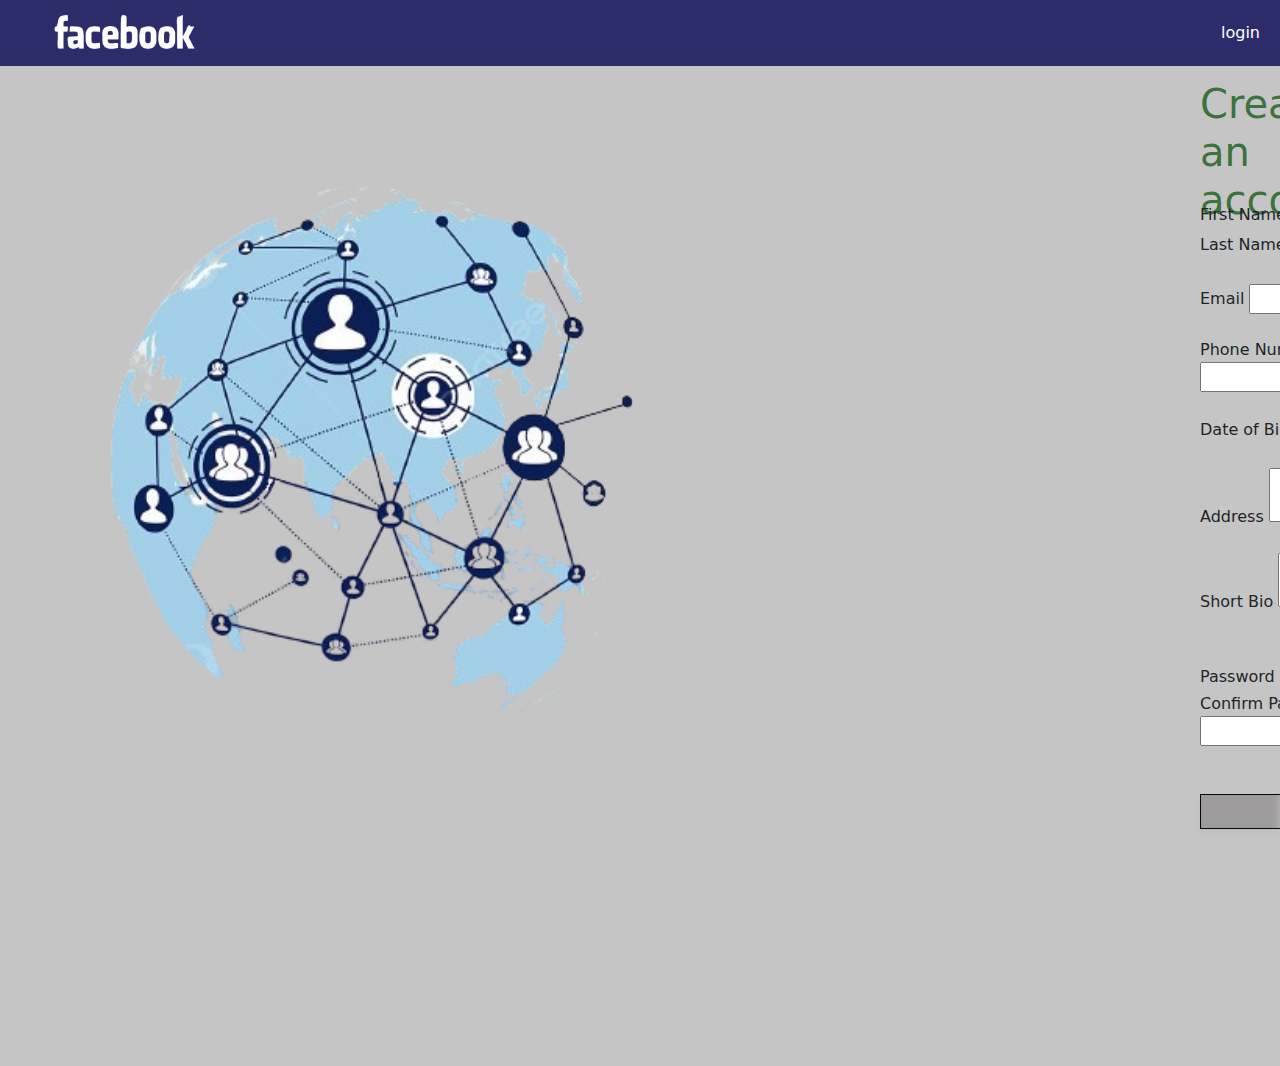
==== js----classwork/index.html @ 86f9a205 "Add files via upload" ====
<!DOCTYPE html>
<html lang="en">
<head>
    <meta charset="UTF-8">
    <meta name="viewport" content="width=device-width, initial-scale=1.0">
    <link rel="stylesheet" href="style.css">
    <link rel="stylesheet" href="	https://cdn.jsdelivr.net/npm/bootstrap@5.3.3/dist/css/bootstrap.min.css">
    <title>Document</title>
</head>
<body>
    
    <nav class="navbar">
        <div class="container">
          <a class="navbar-brand" href="#">
            <img src="img/facebook-logo-white-11549682110gwzzzhtxz3-removebg-preview.png" alt="Bootstrap" width="150" height="40">
          </a>
        </div>
        <span class="span">
            <a href="login.html" class="page">login</a>
        </span>
      </nav>
<div class="container2">
    <h1 class="acc">Create an account</h1>
    <img src="img/pngtree-blue-modern-internet-data-connection-social-globalization-png-image_5252695-removebg-preview.png" alt="img" height="800" width="780">
<br><br><br>
    <form action="/submit-account-details" method="POST" class="form2">
        <label for="first-name">First Name</label>
        <input type="text" id="first-name" name="first-name" required>

        <label for="last-name">Last Name</label>
        <input type="text" id="last-name" name="last-name" required>
<br><br>
        <label for="email">Email</label>
        <input type="email" id="email" name="email" required>
<br><br>
        <label for="phone">Phone Number</label>
        <input type="tel" id="phone" name="phone">
<br><br>
        <label for="dob">Date of Birth</label>
        <input type="date" id="dob" name="dob">
<br><br>
        <label for="address">Address</label>
        <textarea id="address" name="address"></textarea>
<br><br>
        <label for="bio">Short Bio</label>
        <textarea id="bio" name="bio"></textarea>
<br><br><br>
        <label for="password">Password</label>
        <input type="password" id="password" name="password">

        <label for="confirm-password">Confirm Password</label>
        <input type="password" id="confirm-password" name="confirm-password">
<br><br><br>
        <button type="submit" style="background-color: rgba(87, 83, 83, 0.363);">Save Changes</button>
    </form>
</div>
   

    <script src="app.js"></script>
</body>
</html>
---- js----classwork/style.css ----
.container2{
    background-color: rgba(128, 128, 128, 0.459);
    height: 1000px;
}


.navbar{
background-color: rgba(6, 6, 80, 0.849);
}

.page{
    margin-right: 20px;
    text-decoration: none;
    color: white;
}

.h1{
    margin-left: 60px;
    color: rgb(58, 58, 129);
    font-size: 50px;
   font-family: Arial, Helvetica, sans-serif;
}

.para{
    font-family: Arial, Helvetica, sans-serif;
}

.heading{
    position: absolute;
    margin-left: 750px;
}
.btn4{

    height: 40px;
    width: 200px;
    position: absolute;
    top:500px;
    left: 60px;
    background-color: rgba(19, 32, 105, 0.836);
 font-family: fantasy;
 font-size: larger;
 font-weight: 400;


}



.body2 {
    background-color: rgba(178, 180, 180, 0.466);

    background-size: cover;
    position: fixed;
  }
  
  .content {
     border: solid rgba(158, 154, 154, 0.589);
    width: 380px;
    height: 450px;
    position: relative;
    background: rgba(255, 255, 255, 0.205);
    backdrop-filter: blur(5px);
    border-radius: 15px;
    box-shadow: 0 4px 8px rgba(0, 0, 0, 0.1);
    margin-left: 750px;
    margin-top: 190px;
    border-style: ridge;
  }
  
  
  
  
  .form {
    margin-top: 120px;
    color: rgb(0, 0, 0);
    font-weight: 200px;
    font-family: system-ui, 'Segoe UI', 'Open Sans', 'Helvetica Neue', sans-serif;
  }
  
  .in {
    margin-top: 3px;
    border-radius: 40px;
    height: 35px;
    width: 300px;
    border: 1px;
    position: relative;
    border-color: white;
    background: rgba(255, 254, 254, 0);
    backdrop-filter: blur(5px);
    box-shadow: 0 4px 8px rgba(0, 0, 0, 0.1);
    margin-left: 35px;
    border-style: ridge;
    background-image: url('images/dow.png');
    background-repeat: no-repeat;
    background-position: 260px;
    background-size: 13%;
  
  }
  
  .lock {
    margin-top: 1%;
    border-radius: 40px;
    height: 35px;
    width: 300px;
    border: 1px;
    position: relative;
    border-color: white;
    background: rgba(255, 255, 255, 0);
    backdrop-filter: blur(5px);
    box-shadow: 0 4px 8px rgba(0, 0, 0, 0.0345);
    margin-left: 30px;
    border-style: ridge;
    background-image: url('images/loc.png');
    background-repeat: no-repeat;
    background-position: 255px;
    background-size: 20%;
  }
  
  .log{
    width: 10px;
    height: 55px;
    align-items: center;
    margin-left: 125px;
  }
  
  .radio {
    margin-left: 32px;
  }
  
  
  button {
  
    margin-top: 1%;
    border-radius: 40px;
    height: 35px;
    width: 300px;
    border: 1px;
    position: relative;
    border-color: rgb(8, 8, 8);
    background: rgb(255, 255, 255);
    backdrop-filter: blur(5px);
    box-shadow: 0 4px 8px rgba(0, 0, 0, 0.0345);
    margin-left: 30px;
    border-style: ridge;
  
  }
  
  .login{
    position: absolute;
    margin-top: -120px;
    margin-left: 135px;
  }

  .btn{
    background-color: rgba(88, 86, 86, 0.664);
  }



.form2{
    position: absolute;
    left: 1200px;
    top: 200px;
}

.acc{
    position: absolute;
    left: 1200px;
    color: rgba(5, 83, 5, 0.733);
    top: 80px;
}
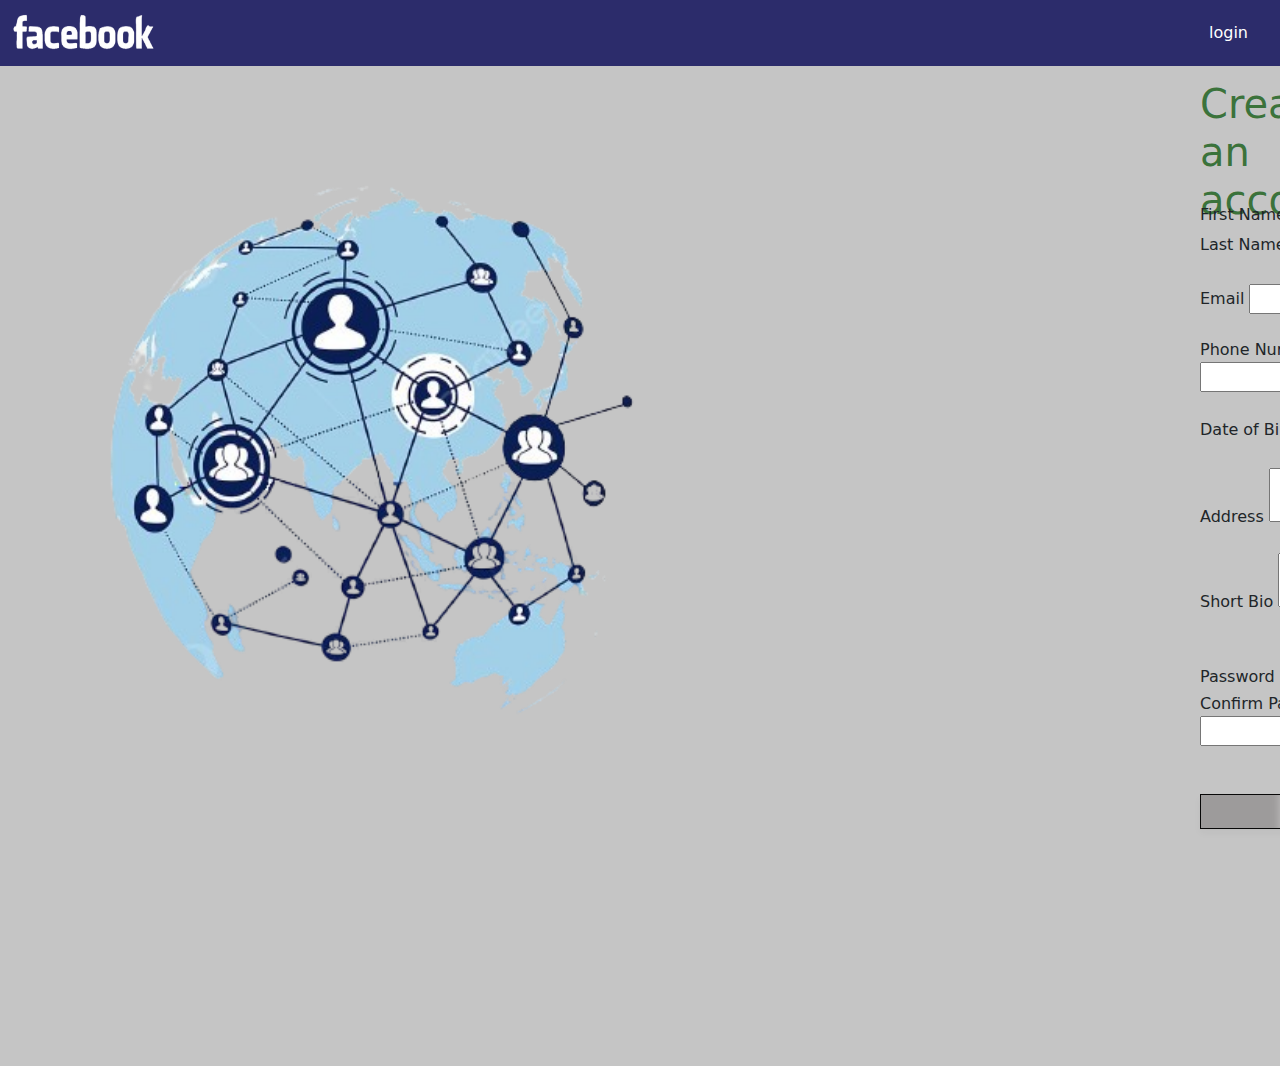
==== commit 3eaabf2b: "A post page !" ====
--- a/js----classwork/index.html
+++ b/js----classwork/index.html
@@ -10,14 +10,14 @@
 <body>
     
     <nav class="navbar">
-        <div class="container">
+        <div class="container-fluid">
           <a class="navbar-brand" href="#">
             <img src="img/facebook-logo-white-11549682110gwzzzhtxz3-removebg-preview.png" alt="Bootstrap" width="150" height="40">
           </a>
-        </div>
-        <span class="span">
+          <span class="span">
             <a href="login.html" class="page">login</a>
         </span>
+        </div>
       </nav>
 <div class="container2">
     <h1 class="acc">Create an account</h1>
